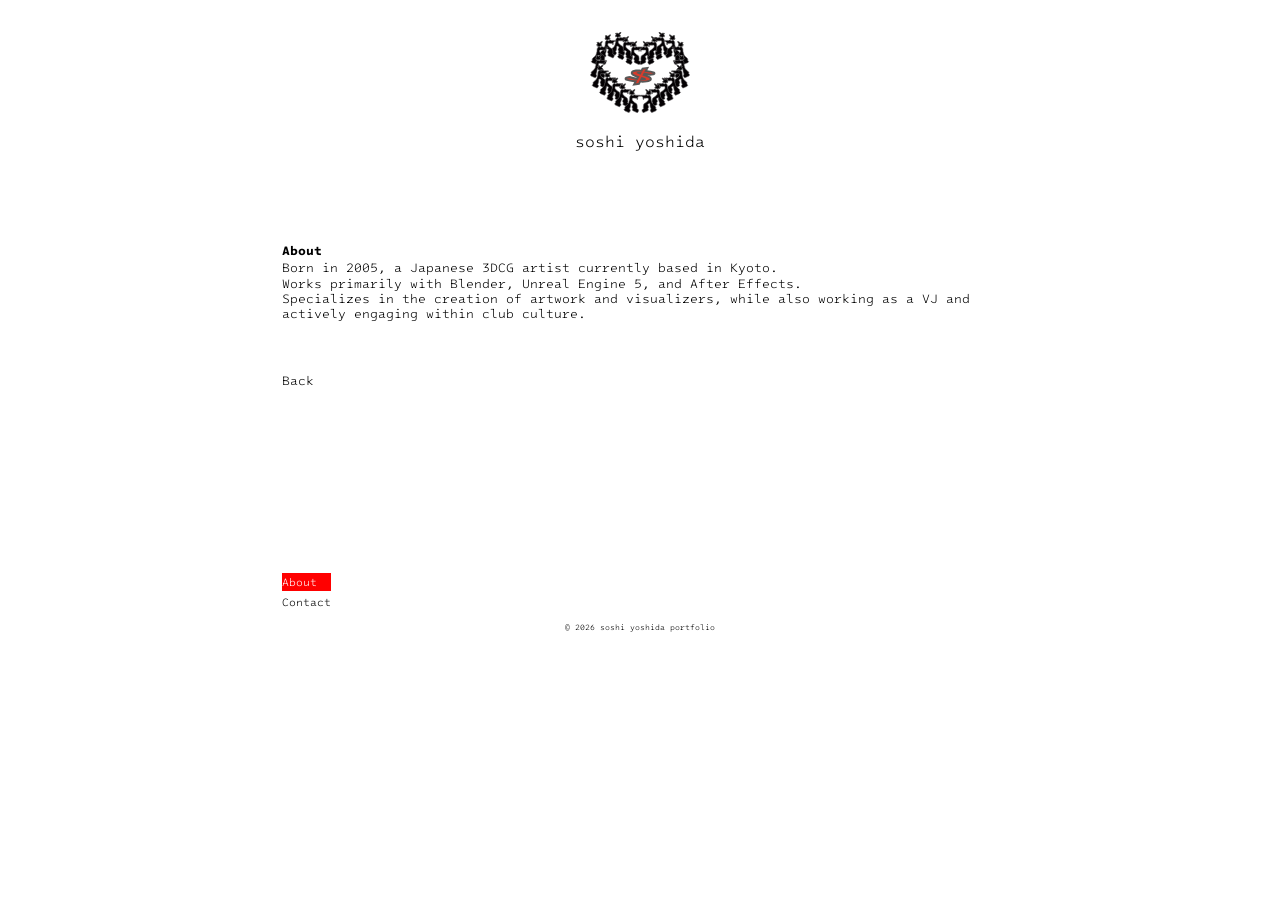
==== about.html @ d787c40b "first commit" ====
<!DOCTYPE html>
<html lang="ja">

<head>
  <meta charset="UTF-8">
  <title>About</title>

  <link rel="icon" type="image/png" href="images/soshi_velvet_logo.svg">

  <link rel="stylesheet" href="supreme-style.css">

  <link rel="preconnect" href="https://fonts.googleapis.com">
  <link rel="preconnect" href="https://fonts.gstatic.com" crossorigin>
  <link href="https://fonts.googleapis.com/css2?family=Intel+One+Mono:ital,wght@0,300..700;1,300..700&family=Source+Code+Pro:ital,wght@0,200..900;1,200..900&display=swap" rel="stylesheet">
</head>

<body>

      <header>  
  <div class="header-text-logo">
    
    <div class="logo">
    <a href="supreme.html"><img src="images/soshi_velvet_logo.svg"></a>
    </div>

    <h1>soshi yoshida</h1>

  </div>

</header>

  <section class="contact">
    <h2>About</h2>
    <p class="about">Born in 2005, a Japanese 3DCG artist currently based in Kyoto.<br>
Works primarily with Blender, Unreal Engine 5, and After Effects.<br>
Specializes in the creation of artwork and visualizers, while also working as a VJ and actively engaging within club culture.

    </p>

    <a href="supreme.html" class="Back">
      Back
    </a>

  </section>

<!-- info -->
  <section class="works-card">

  <div class="section-inner">

    <a href="about.html" class="browsing">
      About
    </a>
        <a href="contact.html" class="about-link">
      Contact
    </a>

  </div>

  <!-- footer -->
  <footer>
    <p>© 2026 soshi yoshida portfolio</p>
  </footer>

</body>
</html>
---- supreme-style.css ----
/* style.css */

* {
  margin: 0;
  padding: 0;
  box-sizing: border-box;
}

body {
  font-family: "Intel One Mono", monospace;
  font-weight: 100;
  background-color: #ffffff;
  color: #000000;
  line-height: 1.6;
}

/* テキスト */
.header-text-logo {
  text-align: center;
  position: relative;
  z-index: 1;
  display: flex;
  flex-direction: column;
  align-items: center;
}

.logo img {
  width: 100px;
  margin-bottom: 1rem;
  margin-top: 2rem;
  display: block;
}

header h1 {
  font-size: 1rem;
  font-weight: 100;
}

section { 
  padding: 5px 10px;
  padding-bottom: 1rem;
  max-width: 46rem;
  margin: auto;
}

h2 {
text-align: left;
margin-top: 5rem;
  font-family: "Intel One Mono", monospace;
  font-weight: 5px;
  font-size: 0.8rem;
}

/* works */
.works {
  padding-top: 50px;
}

.work-list {
 display: flex;
  gap: 1px;
  flex-wrap: wrap;
}

.work-card {
  position: relative;
  width: 7rem;
  overflow: hidden; 
}

.work-card img {
  width: 100%;
  aspect-ratio: 5 / 4;
  object-fit: cover;
  display: block;
}

/*aboutやcontactの部分*/
.section-inner {
  margin-top: 10rem;

  width: fit-content;
  display: flex;
  flex-direction: column;
  gap: 2px;
}

.about-link {
  text-decoration: none;
  color: black;
  background: rgb(255, 0, 0, 0);
  padding: 0;
  font-size: 0.7rem;
  font-weight: 100;
}

.about-link:hover {
  color: #ffffff;
  background: red;
  padding: 0;
}

/* contact */
.link {
  text-align: left;
  text-decoration: none;
  color: black;
  font-size: 0.8rem;
  background: rgb(255, 0, 0, 0);
  padding: 0;
}

.link:hover {
  color: #ffffff;
  background: red;
  padding: 0;
}

/*about*/
.about {
  text-align: left;
  text-decoration: none;
  color: black;
  font-size: 0.8rem;
  background: rgb(255, 0, 0, 0);
  padding: 0;
  line-height: 1.2;
}

.Back {
  display: inline-block;
  margin-top: 3rem;
 text-decoration: none;
 color: black;
 font-size: 0.8rem;
 
 background: rgb(255, 0, 0, 0);
 padding: 0;
}

.Back:hover {
  color: #ffffff;
  background: red;
  padding: 0;
}

.browsing{
  text-decoration: none;
  padding: 0;
  font-size: 0.7rem;
  font-weight: 100;
  color: #ffffff;
  background: red;
}

footer {
  text-align: center;
  font-size: 0.5rem;
  padding: 10px;
  background-color: #ffffff;
  color: rgb(0, 0, 0);
}
/*ここから作品タブのコード*/
.work-tab-logo{
width: 5rem;
height: auto;
align-items: flex-start
}

.artwork{
display: flex;
flex-direction: column;
align-items: center;
position: relative;
margin-top: 5rem;
margin-bottom: 5rem;
width: 50rem;
}

.title{
text-align: left;
font-size: 0.7rem;
line-height: 1.2;
}

.caption{
margin-top: 2px;
text-align: left;
font-size: 0.7rem;
font-weight: 100;
line-height: 1.2;
}
.work-page{
  max-width: 50rem;

}
.work-area{
  margin-top: 3rem;
  display: flex;
  align-items: center;
  gap: 24px;
}
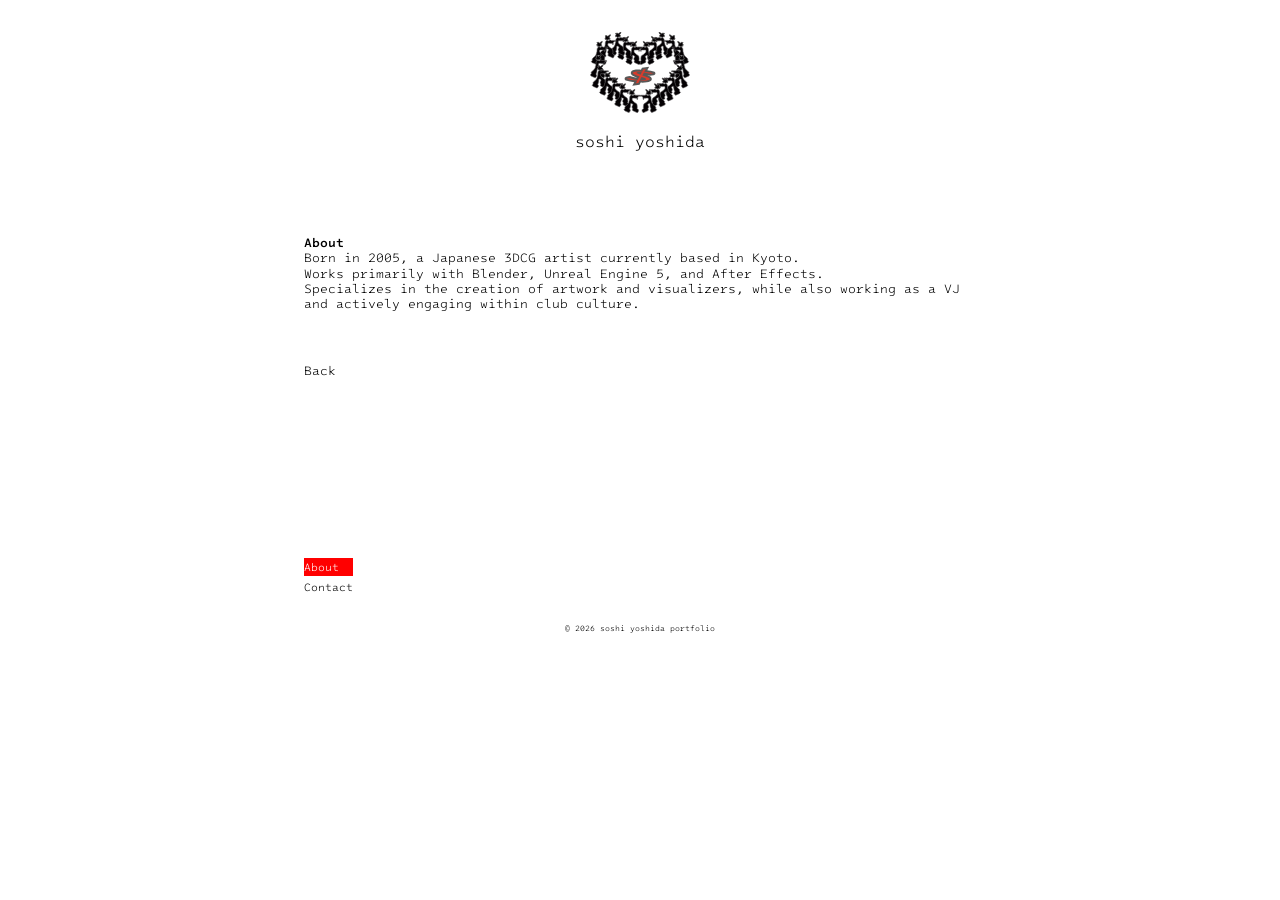
==== commit d7ee543d: "workpageアップデート" ====
--- a/about.html
+++ b/about.html
@@ -4,6 +4,7 @@
 <head>
   <meta charset="UTF-8">
   <title>About</title>
+  <meta name="viewport" content="width=device-width, initial-scale=1.0" />
 
   <link rel="icon" type="image/png" href="images/soshi_velvet_logo.svg">
 
@@ -20,7 +21,7 @@
   <div class="header-text-logo">
     
     <div class="logo">
-    <a href="supreme.html"><img src="images/soshi_velvet_logo.svg"></a>
+    <a href="index.html"><img src="images/soshi_velvet_logo.svg"></a>
     </div>
 
     <h1>soshi yoshida</h1>
@@ -37,7 +38,7 @@
 
     </p>
 
-    <a href="supreme.html" class="Back">
+    <a href="index.html" class="Back">
       Back
     </a>
 
@@ -56,6 +57,7 @@
     </a>
 
   </div>
+  </section>
 
   <!-- footer -->
   <footer>
--- a/supreme-style.css
+++ b/supreme-style.css
@@ -14,7 +14,6 @@
   line-height: 1.6;
 }
 
-/* テキスト */
 .header-text-logo {
   text-align: center;
   position: relative;
@@ -37,30 +36,51 @@
 }
 
 section { 
-  padding: 5px 10px;
   padding-bottom: 1rem;
-  max-width: 46rem;
-  margin: auto;
+  max-width: 42rem;
+  margin: 0 auto;
+}
+@media (max-width: 600px) {
+  section {
+    padding-bottom: 1rem;
+    max-width: 28rem;
+    margin: 0 auto;
+  }
 }
 
 h2 {
 text-align: left;
 margin-top: 5rem;
   font-family: "Intel One Mono", monospace;
-  font-weight: 5px;
+  font-weight: 500;
   font-size: 0.8rem;
+  line-height: 1.2;
 }
 
 /* works */
 .works {
   padding-top: 50px;
+  display: flex;
+  justify-content: center;
+  padding-left: 0;
+  padding-right: 0;
+  max-width: none;
 }
 
 .work-list {
  display: flex;
   gap: 1px;
   flex-wrap: wrap;
-}
+  /* width: fit-content; */
+  margin: 0 auto;
+  width: calc(6 * 7rem + 5 * 1px);
+}
+@media (max-width: 600px) {
+  .work-list {
+    width: calc(4 * 7rem + 3 * 1px);
+  }
+}
+
 
 .work-card {
   position: relative;
@@ -125,6 +145,21 @@
   background: rgb(255, 0, 0, 0);
   padding: 0;
   line-height: 1.2;
+}
+
+.Link {
+  display: inline-block;
+ text-decoration: none;
+ color: black;
+ font-size: 0.8rem;
+ 
+ background: rgb(255, 0, 0, 0);
+ padding: 0;
+}
+.Link:hover {
+  color: #ffffff;
+  background: red;
+  padding: 0;
 }
 
 .Back {
@@ -137,7 +172,6 @@
  background: rgb(255, 0, 0, 0);
  padding: 0;
 }
-
 .Back:hover {
   color: #ffffff;
   background: red;
@@ -199,4 +233,86 @@
   display: flex;
   align-items: center;
   gap: 24px;
+}
+
+/* work pageのcss */
+
+.slide {
+  display: none; /*none = 見えない状態*/
+
+  flex-direction: column;
+  align-items: center;
+  position: relative;
+  margin-top: 5rem;
+  margin-bottom: 5rem;
+  width: 50rem;
+}
+
+/*　最初の画像　*/
+.gallery:not(:has(.slide:target)) /*  */
+.slide:first-child {
+  display: block;
+}
+
+/*　ターゲットされた画像　*/
+.slide:target {
+  display: block; /*block = 下に改行して積み重ねていく　この場合だと画面が切り替わる*/
+}
+
+/*　画像　*/
+.slide img {
+  width: 100%;
+  display: block;
+}
+
+/*UI*/
+.gallery-ui {
+  font-size: 0.7rem;
+  display: flex;
+  justify-content: center;
+  gap: 1rem;
+  margin-top: 20px;
+}
+/*矢印のリンクみたいなのを消す*/
+.gallery-ui a {
+  text-decoration: none;
+  color: black;
+}
+
+.gallery {
+  width: 100%;
+  max-width: 900px;
+
+  margin: 0 auto;
+}
+.gallery-video_3-2 {
+  width: 100%;
+
+  aspect-ratio: 3 / 2;
+  object-fit: cover;
+  display: block;
+}
+.gallery-video_16-9 {
+  width: 100%;
+  height: auto;
+
+  aspect-ratio: 16 / 9;
+  object-fit: cover;
+  display: block;
+}
+.gallery-video_1-1 {
+  width: 10%;
+  height: auto;
+
+  aspect-ratio: 1 / 1;
+  object-fit: cover;
+  display: block;
+}
+.gallery-video_9-16 {
+  width: 100%;
+  height: auto;
+
+  aspect-ratio: 9 / 16;
+  object-fit: cover;
+  display: block;
 }
